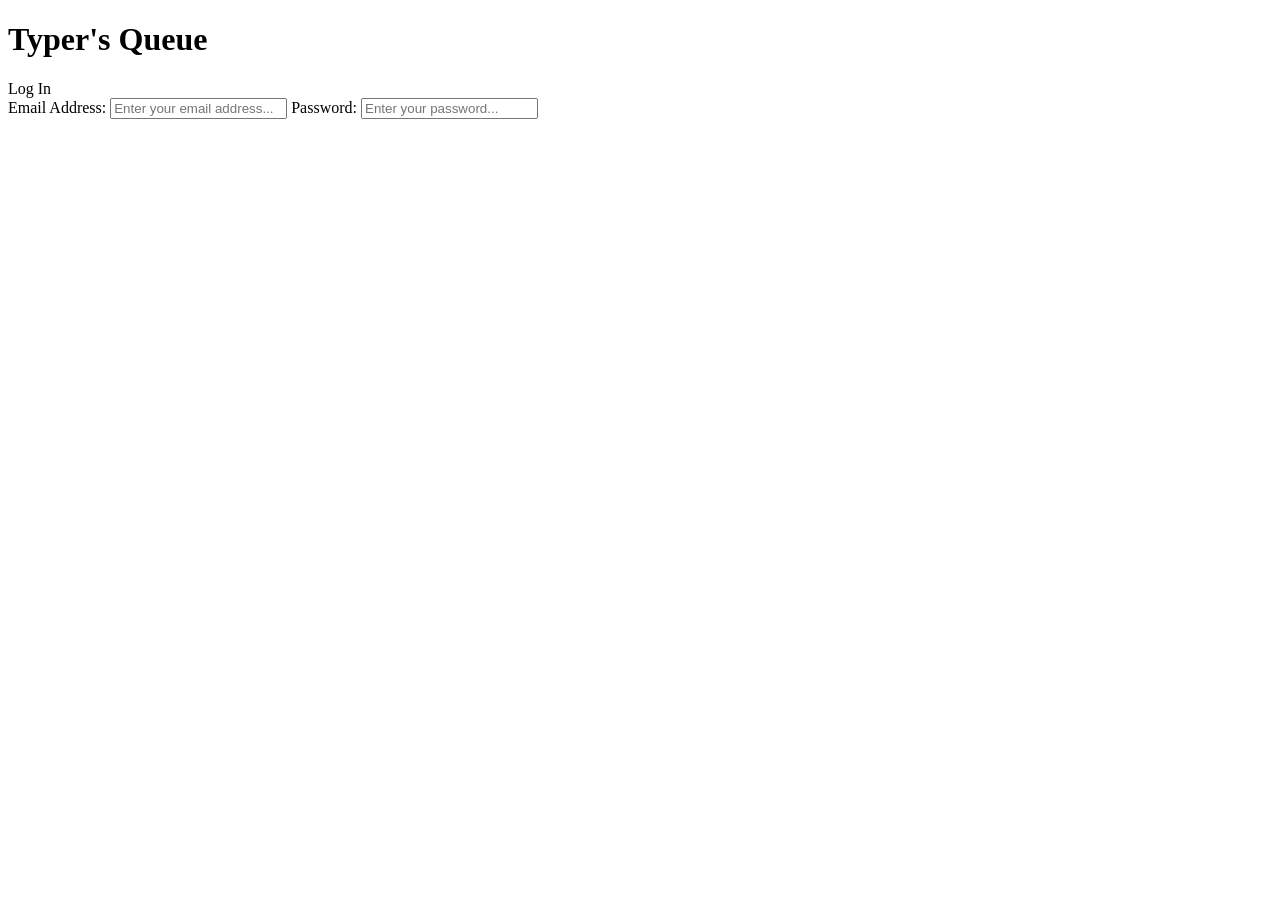
==== pages/login.html @ d9231f8d "index finished, basic html done for login and signup" ====
<!DOCTYPE html>
<html lang="en">
    <head>
        <meta charset="utf-8">
        <title>Typer's Queue: Log In</title>
        <link rel="stylesheet" href="./styles/forms.css">
    </head>
    <body>
        <div id="wrapper">
            <h1>Typer's Queue</h1>
            <div id="form-wrapper">
                <span>Log In</span>
                <form action="validation.php" method="post">
                    <label for="email">Email Address: </label>
                    <input type="email" name="email" id="email" placeholder="Enter your email address...">

                    <label for="password">Password: </label>
                    <input type="password" name="password" id="password" placeholder="Enter your password...">
                </form>                
            </div>
        </div>
    </body>
</html>
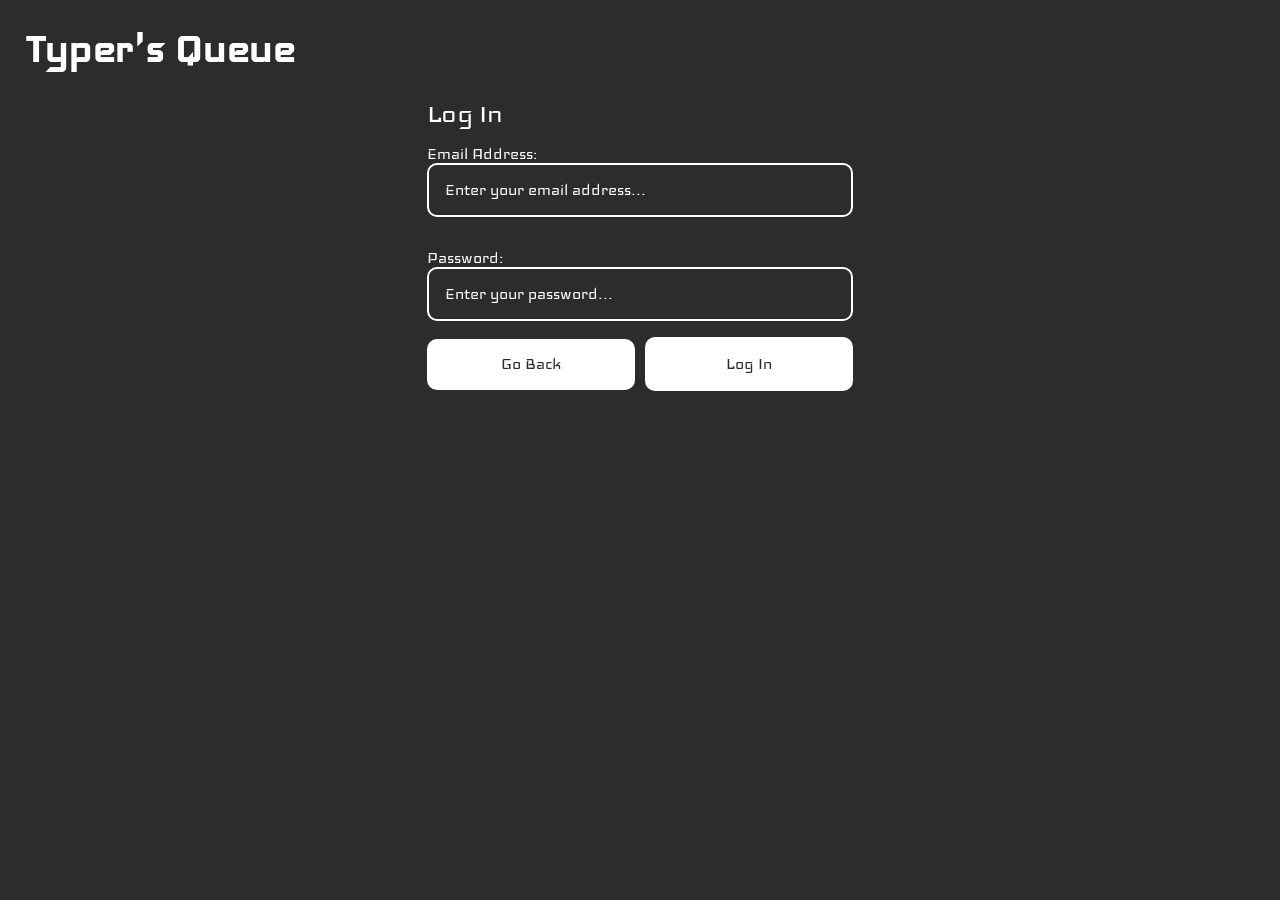
==== commit 77bda6b4: "css for login and sign up done" ====
--- a/pages/login.html
+++ b/pages/login.html
@@ -3,7 +3,7 @@
     <head>
         <meta charset="utf-8">
         <title>Typer's Queue: Log In</title>
-        <link rel="stylesheet" href="./styles/forms.css">
+        <link rel="stylesheet" href="../styles/forms.css">
     </head>
     <body>
         <div id="wrapper">
@@ -12,10 +12,13 @@
                 <span>Log In</span>
                 <form action="validation.php" method="post">
                     <label for="email">Email Address: </label>
-                    <input type="email" name="email" id="email" placeholder="Enter your email address...">
+                    <input type="email" name="email" id="email" placeholder="Enter your email address..." minlength="6">
 
                     <label for="password">Password: </label>
-                    <input type="password" name="password" id="password" placeholder="Enter your password...">
+                    <input type="password" name="password" id="password" placeholder="Enter your password..." minlength="5" maxlength="20">
+
+                    <a href="../index.html">Go Back</a>
+                    <input type="submit" value="Log In" >
                 </form>                
             </div>
         </div>
--- a/styles/forms.css
+++ b/styles/forms.css
@@ -0,0 +1,96 @@
+@import url('https://fonts.googleapis.com/css2?family=Iceland&display=swap');
+
+* {
+    margin: 0;
+    padding: 0;
+}
+
+body {
+    font-family: "Iceland", sans-serif;
+    background-color: #2c2c2c;
+    color: #ffffff;
+}
+
+#wrapper {
+    display: grid;
+    grid-template-columns: 1fr 1fr 1fr;
+    grid-template-rows: repeat(min-content, 2);
+}
+#wrapper h1 {
+    grid-column: 1/2;
+    margin: 2vw;
+    font-size: 3rem;
+}
+
+#form-wrapper {
+    grid-row: 2/3;
+    grid-column: 2/3;
+}
+#form-wrapper span {
+    font-size: 2rem;
+}
+
+form {
+    display: grid;
+    grid-template-columns: 1fr 1fr;
+    grid-template-rows: repeat(min-content, 10);
+    align-items: center;
+    column-gap: 10px;
+}
+
+form label {
+    font-size: 1.2rem;
+    padding: 1rem;
+    padding-left: 0;
+    padding-bottom: 0;
+}
+
+::placeholder {
+    font-family: "Iceland", sans-serif;
+    color: #ffffff;
+    font-size: 1.2rem;
+}
+
+form input {
+    background-color: #2c2c2c;
+    border: 2px solid #ffffff;
+    padding: 1rem;
+    border-radius: 10px;
+    color: #ffffff;
+    margin-bottom: 1rem;
+    grid-column: 1/3;
+    font-family: "Iceland", sans-serif;
+    font-size: 1.2rem;
+}
+
+form input[type="submit"] {
+    margin: 0;
+    grid-column: 2/3;
+    background-color: #ffffff;
+    border: 2px solid transparent;
+    color: #2c2c2c;
+    padding: 1rem;
+    transition: background-color 0.5s, color 0.5s, border, 0.5s;
+}
+form input[type="submit"]:hover {
+    border: 2px solid #ffffff;
+    background-color: #2c2c2c;
+    color: #ffffff;
+}
+
+form a {
+    text-decoration: none;
+    text-align: center;
+    background-color: #ffffff;
+    border: 2px solid transparent;
+    color: #2c2c2c;
+    padding: 0.9rem;
+    border-radius: 10px;
+    transition: background-color 0.5s, color 0.5s, border, 0.5s;
+    font-size: 1.2rem;
+}
+form a:hover {
+    border: 2px solid #ffffff;
+    background-color: #2c2c2c;
+    color: #ffffff;
+}
